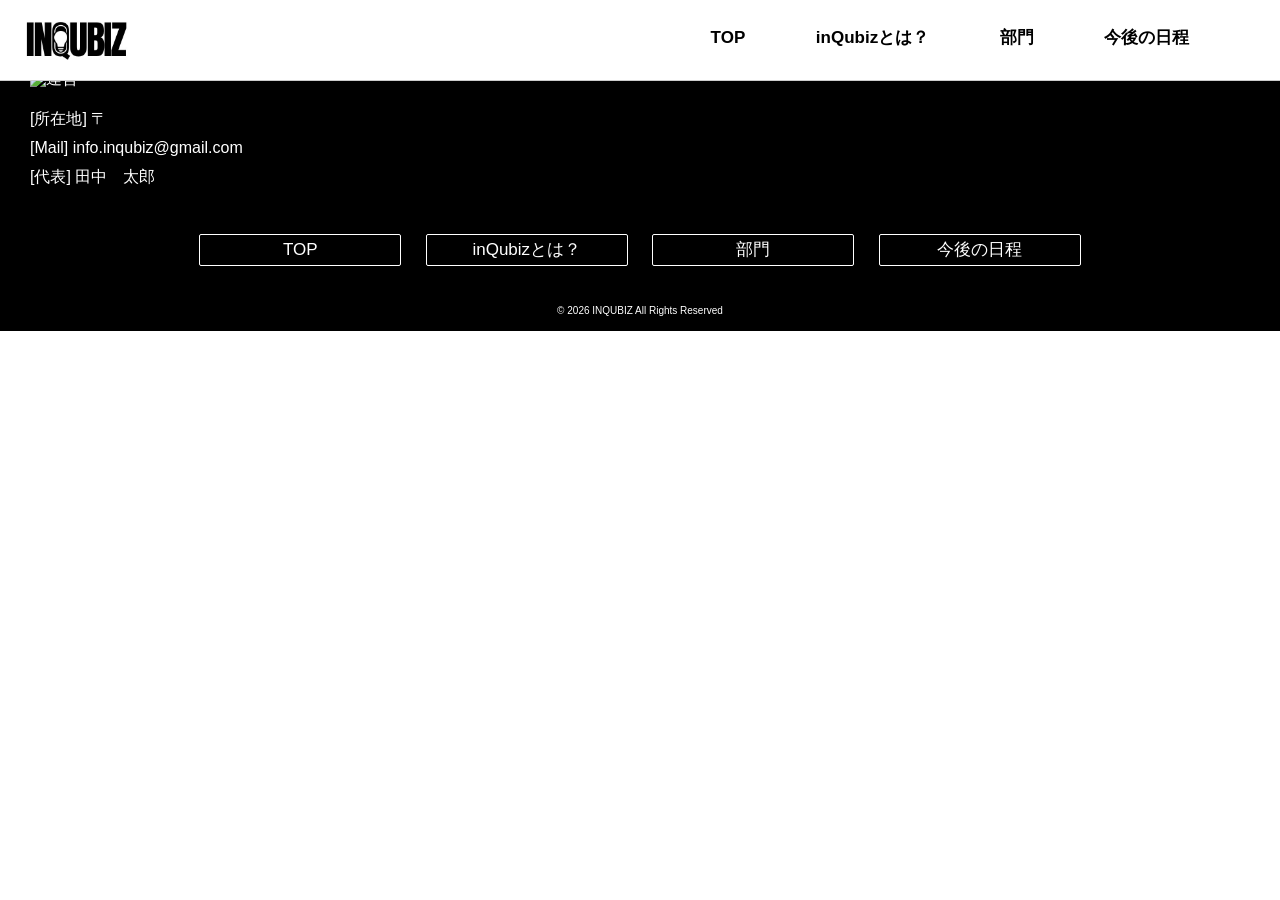
==== Department.html @ 67a706f5 "Add files via upload" ====
<!DOCTYPE html>
<html lang="ja">
  <head>
    <meta charset="UTF-8">
    <meta http-equiv="x-ua-compatible" content="IE=edge">
    <meta name="viewport" content="width=device-width, initial-scale=1.0">
    <title>INQUBIZビジネスコンテスト｜埼玉ユースイノベーション機構</title>
    <meta name="description" content="埼玉ユースイノベーション機構が運営するinQubizビジネスコンテスト公式サイトです。">
    <meta name="keywords" content="埼玉ユースイノベーション機構,inQubiz,ビジネスコンテスト,ビジコン,部門,探究,ビジネス,アイデア,アイディア,発想,交流,起業,きっかけ,原体験,高校生,学生,お申し込み,審査">
    <link rel="stylesheet" href="css/reset.css">
    <link rel="stylesheet" href="css/style.css">
  </head>
  <body>
    <header>
      <div class="header_inner">
        <h1 class="logo"><a href="index.html"><img src="images/INQBIZlogo.png" alt="inQubizlogo"></a></h1>
        
        <button class="Header_Ham_Num Ham_Num" id="js_Ham" type="button">
          <span></span>
          <span></span>
          <span></span>
        </button>

        <nav class="header_menu" id="js_Nav">
          <ul class="header_nav nav_items nav-items">
            <li class="nav-items_item"><a href="index.html">TOP</a></li>
            <li class="nav-items_item"><a href="WhatisinQubiz.html">inQubizとは？</a></li>
            <li class="nav-items_item"><a href="#">部門</a></li>
            <li class="nav-items_item"><a href="#Schedule">今後の日程</a></li>
          </ul>
          <div class="header_nav_sns">
          <ul>
            <li><a href="https://www.instagram.com/inqubiz" target="_blank"><img src="images/InstagramLogo-Black.svg" alt="Instagram"></a></li>
            <li><span class="sns_linksborder"></span></li>
            <li><a href="https://x.com/InQubizofficial" target="_blank"><img src="images/XLogo-Black.svg" alt="X"></a></li>
          </ul>
        </div>
        </nav>
      </div>
    </header>

    <main>

      <section id="Management">
        <h2>運営</h2>
        <img src="images/suioblack.png" alt="運営">
        <ul>
          <li><p>[所在地] 〒</p></li>
          <li><p>[Mail] info.inqubiz@gmail.com</p></li>
          <li><p>[代表] 田中　太郎</p></li>
        </ul>
      </section>
    </main>

    <footer>
      <ul>
        <li><a href="index.html">TOP</a></li>
        <li><a href="WhatisinQubiz.html">inQubizとは？</a></li>
        <li><a href="#">部門</a></li>
        <li><a href="#Schedule">今後の日程</a></li>
      </ul>
      <p class="copyright"><small>&copy; 2026 INQUBIZ All Rights Reserved</small></p>
    </footer>
    <script src="js/script.js"></script>
    <script src="js/jquery/jquery-4.0.0.min.js"></script>
  </body>
</html>
---- css/style.css ----
@charset "UTF-8";

html {
  scroll-behavior: smooth;
}

body {
  font-family: "Zen Kaku Gothic Antique", sans-serif;
}

h1 {
  font-size: 32px;
}

h2 {
  font-size: 24px;
}

h3 {
  font-size: 20px;
}

p {
  font-size: 16px;
}

a {
  text-decoration: none;
  color: #000;
}

ul li {
  list-style: none;
}

h1,h2,h3,p {
  text-align: center;
  line-height: 1.5;
  padding-bottom: 5px;
}

header {
  position: fixed;
  top: 0;
  left: 0;
  right: 0;
  background: #fff;
  width: 100%;
  height: 60px;
  border-bottom: solid 1px #cccccc;
  z-index: 999;
}

.header_inner {
  padding:0 20px;
  display: flex;
  align-items: center;
  justify-content: space-between;
  height: inherit;
  position: relative;
}

.logo {
  display: inline-block;
}

.logo img {
  height: 100%;
}

header .logo {
  position: absolute;
  top: 10px;
  left: 10px;
  height: 40px;
}

header nav {
  position: absolute;
  right: 0;
  left: 0;
  top: 0;
  width: 100%;
  height: 400px;
  border-left: 1px solid #000;
  border-bottom: 1px solid #000;
  border-bottom-left-radius: 45px;
  transform: translateX(100%);
  background: #fffffff2;
  transition: ease .4s;
}

.Header_Ham_Num {
  width: 48px;
  height: 100%;
}

.Ham_Num {
  position: absolute;
  right: 0;
  background-color: transparent;
  border-color: transparent;
  z-index: 9999;
}

.Ham_Num span {
  width: 100%;
  height: 1px;
  background-color: #000;
  position: relative;
  transition: ease .4s;
  display: block;
}

.Ham_Num span:nth-child(1) {
  top: 0;
}

.Ham_Num span:nth-child(2) {
  margin: 8px 0;
}

.Ham_Num span:nth-child(3) {
  top: 0;
}

header nav.active {
  transform: translateX(0);
}

.Ham_Num.active span:nth-child(1) {
  top: 5px;
  transform: rotate(45deg);
}

.Ham_Num.active span:nth-child(2) {
  opacity: 0;
}

.Ham_Num.active span:nth-child(3) {
  top: -13px;
  transform: rotate(-45deg);
}

.header_menu.active {
  transform: translateX(0)
}

.Ham_Num.active span:nth-child(1) {
  top: 5px;
  transform: rotate(45deg);
}

.Ham_Num.active span:nth-child(2) {
  opacity: 0;
}

.Ham_Num.active span:nth-child(3) {
  top: -13px;
  transform: rotate(-45deg);
}

.nav-items {
  padding-top: 80px;
}

.nav-items_item a {
  color: black;
  font-weight: bold;
  width: 100%;
  display: block;
  text-align: center;
  font-size: 20px;
  margin-bottom: 24px;
}

.header_nav_sns ul {
  padding-top: 10px;
  display: flex;
  justify-content: space-evenly;
}

.header_nav_sns .sns_linksborder {
  position: absolute;
  height: 30px;
  width: 3px;
  background: #000;
}

.header_nav_sns img {
  height: 30px;
}

main {
  width: 100%;
}

#key_visual {
  width: 100%;
  margin-top: 70px;
  max-width: 1000px;
    margin: 0 auto;
}

#key_visual video {
  width: 100%;
  border-radius: 13px;
}

#WhatisinQubiz {
  position: relative;
  width: 100%;
  padding-bottom: 10px;
  max-width: 1000px;
    margin: 0 auto;
}

#WhatisinQubiz p {
  padding-left: 10px;
  padding-right: 10px;
}

#WhatisinQubiz img {
  width: 100%;
}

#Ourmission {
  padding-bottom: 10px;
  max-width: 1000px;
    margin: 0 auto;
}


#Ourmission ul li {
  border: 2px solid #000;
  border-radius: 18px;
  margin: 15px;
}

#Ourmission ul li + li {
  margin-top: 15px;
}

.mission_listmix {
  position: relative;
}

.mission_listmix h1 {
  position: absolute;
  padding-left: 15px;
}

.mission_listnum_border {
  position: absolute;
  top: 12px;
  left: 46px;
  height: 28px;
  width: 3px;
  background: #000;
}

.mission_list_exp h3 {
  padding-top: 10px;
  padding-left: 63px;
  text-align: left;
}

.mission_list_exp p {
  padding: 0 10px 10px 10px;
  text-align: left;
}

#Department {
  padding-bottom: 10px;
  text-align: center;
  max-width: 1000px;
    margin: 0 auto;
}

#Department ul {
  margin-top: 10px;
}

#Department ul li {
  list-style: none;
  padding-left: 10px;
  padding-right: 10px;
}

#Department ul li img {
  width: 100%;
  border: solid 2px #000;
  border-radius: 18px;
}

#information {
  padding: 15px;
  max-width: 1000px;
    margin: 0 auto;
}

#information ul li {
  padding: 15px;
  border-bottom: solid 1px #cccccc;
  
}

#information ul li:first-child {
  border-top: solid 1px #cccccc;
}

#information ul li time {
  display: inline-block;
  font-size: 12px;
}

#information ul li p {
  font-size: 14px;
  text-align: left;
}

#information ul li a {
  display: block;
}

#information ul li a::before {
  content: "・";
  padding-right: 5px;
}

#Entry1 {
  padding: 20px 20px 10px 20px;
  max-width: 1000px;
    margin: 0 auto;
}

.Entry_button {
  margin-top: 15px;
  padding-bottom: 3px;
  border: 1px solid #000;
  border-radius: 43px;
}

.Entry_button p {
  color: #fff;
  background-color: #000;
  border-radius: 43px;
  padding-top: 13px;
  padding-bottom: 13px;
}

.HowtoJudge_button {
  margin-top: 15px;
  padding-bottom: 3px;
  border: 1px solid #000;
  border-radius: 43px;
}

.HowtoJudge_button p {
  background-color: #fff;
  border: 1px solid #000;
  border-radius: 43px;
  padding-top: 13px;
  padding-bottom: 13px;
}

#FAQ {
  margin-top: 15px;
  background-color: #cccccc;
  padding: 30px 15px 30px 15px;
}

.FAQ_item {
  margin-top: 20px;
  max-width: 720px;
  margin-left: auto;
  margin-right: auto;
  border-bottom: 1px solid #000; 
}

.FAQ_Question_wrap {
  position: relative;
  padding: 10px 5px 10px 55px;
  cursor: pointer;
}

.minus_icon {
  position: absolute;
  content: "";
  width: 20px;
  height: 3px;
  background: #000;
  right: 20px;
  top: 50%;
  transform: translateY(-50%);
}

.plus_icon {
  position: absolute;
  content: "";
  width: 20px;
  height: 3px;
  background: #000;
  right: 20px;
  top: 50%;
  transform: translateY(-50%) rotate(90deg);
  transition: ease all 0.5s;
}

.plus_icon.active {
  transform: translateY(-50%);
}

.FAQ_Question_title {
  text-align: left;
  padding-right: 45px;
  font-weight: bold;
  position: relative;
}

.FAQ_Question_title::before {
  position: absolute;
  content: "Q.";
  top: 50%;
  left: -35px;
  transform: translateY(-50%);
}

.FAQ_Answer_wrap {
  padding: 10px 5px 10px 55px;
  transition: ease all 0.5s;
  height: 0;
  overflow: hidden;
  padding-top: 0;
  padding-bottom: 0;
}

.FAQ_Answer_wrap.active {
  height: auto;
  padding: 10px 5px 10px 55px;
}

.FAQ_Answer_wrap {
  opacity: 0;
  padding: 10px 5px 10px 55px;
  padding-top: 0;
  padding-bottom: 0;
  overflow: hidden;
  transition: ease all 0.7s;
}

.FAQ_Answer_wrap.active {
  opacity: 1;
  padding: 10px 5px 10px 55px;
}

.FAQ_Answer_text {
  text-align: left;
  position: relative;
  font-weight: bold;
}

.FAQ_Answer_text::before {
  position: absolute;
  content: "A.";
  top: 50%;
  left: -35px;
  transform: translateY(-50%);
}

#JudgingCriteria {
  margin-top: 20px;
  margin-bottom: 15px;
  padding-top: 50px;
  background-color: #000;
  color: #fff;
  border-radius: 375px;
}

#JudgingCriteria ul {
  padding-left: 20px;
  padding-right: 20px;
}

#JudgingCriteria ul li {
  padding-bottom: 30px;
}

#JudgingCriteria ul li h2 {
  text-align: left;
}

#JudgingCriteria ul li p {
  color: #000;
  text-align: left;
  padding: 10px;
  background-color: #fff;
  border-radius: 5px;
}

#JudgingCriteria ul li p::before {
  content: "・";
  padding-right: 16px;
}

.Business_dep {
  margin-top: 20px;
}

.Business_dep h2 {
  padding-bottom: 10px;
}

.Inquiry_dep {
  margin-top: 20px;
  background-color: #000;
}

.Inquiry_dep h2 {
  padding-bottom: 10px;
}

#Entry2 {
  margin: 0 20px;
  padding-bottom: 3px;
  border: 1px solid #000;
  border-radius: 43px;
}

.Entry2_button p {
  border: 1px solid #000;
  border-radius: 43px;
  background-color: #fff;
  padding-top: 13px;
  padding-bottom: 13px;
}

#sns_links {
  margin-top: 15px;
  padding-top: 20px;
  padding-bottom: 20px;
  text-align: center;
  color: #fff;
  background-color: #cccccc;
}

#sns_links nav {
  display: flex;
  justify-content: space-evenly;
}

.sns_linksborder {
  position: absolute;
  height: 30px;
  width: 2px;
  background: #fff;
}

#sns_links img {
  height: 30px;
}

#Management {
  padding: 0 30px;
  padding-top: 30px;
  color: #fff;
  background-color: #000;
}

#Management img {
  width: 100%;
  padding-bottom: 20px;
}

#Management p {
  text-align: left;
}

footer {
  width: 100%;
  text-align: center;
  background-color: #000;
}

footer ul {
  padding: 30px 0;
}

footer ul li {
  width: 280px;
  height: 30px;
  border: 1px solid #fff;
  border-radius: 2px;
  margin: 0 auto;
  font-size: 14px;
  line-height: 30px;
}

footer ul li + li {
  margin-top: 10px;
}

footer ul li a {
  display: block;
  color: #fff;
}

footer p small {
  color: #fff;
  height: 30px;
  font-size: 10px;
  line-height: 30px;
}

@media screen and (min-width: 768px) and (max-width:1024px) {
  .nav_items {
    width: 70%;
  }
}

@media screen and (min-width: 1024px) {
  .nav_items {
    width: 50%;
  }
}

@media screen and (min-width: 768px) {
  
  header {
    height: 80px;
  }

  header .logo {
  position: absolute;
  top: 20px;
  left: 20px;
  height: 40px;
}


  header nav {
    position: static;
    transform: initial;
    background-color: inherit;
    height: inherit;
    display: flex;
    justify-content: end;
    border-left: none;
    border-bottom: none;
  }

  .nav_items {
    display: flex;
    align-items: center;
    height: initial;
    justify-content: space-evenly;
  }

  .nav-items {
    padding-top: inherit;
    padding-bottom: inherit;
  }

  .nav-items_item a {
    margin-bottom: 0;
    font-size: 17px;
  }

  .Ham_Num {
    display: none;
  }

  .header_nav_sns {
    display: none;
  }

  .nav-items_item {
    padding-bottom: 5px;
    position: relative;
  }

  .nav-items_item::before {
    background: #000;
    content: '';
    width: 100%;
    height: 2px;
    position: absolute;
    left: 0;
    bottom: 0;
    transform-origin: left top;
    transform: scale(0, 1);
    transition: transform .45s;
  }

  .nav-items_item:hover::before {
    transform-origin: left top;
    transform: scale(1, 1);
  }

  #key_visual {
    width: 100%;
    margin-top: 90px;
  }
  
  #Department ul {
    display: flex;
    justify-content: space-evenly;
  }

  .Entry_button {
    max-width: 450px;
    margin-right: auto;
    margin-left: auto;
  }

  .HowtoJudge_button {
    max-width: 450px;
    margin-right: auto;
    margin-left: auto;
  }

  #Entry2 {
    max-width: 450px;
    margin: 0 auto;
  }

  #sns_links {
    padding: 40px 0;
  }

  #sns_links nav {
    margin-top: 10px;
  }

  .sns_linksborder {
    height: 50px;
  }

  #sns_links img {
    height: 50px;
  }

  footer ul li {
    display: inline-block;
    width: 200px;
    margin: 0 10px;
    font-size: 17px;
    transition: .3s;
  }

  footer ul li:hover {
    background: #fff;
  }

  footer ul li:hover a {
    color: #000;
    }

}
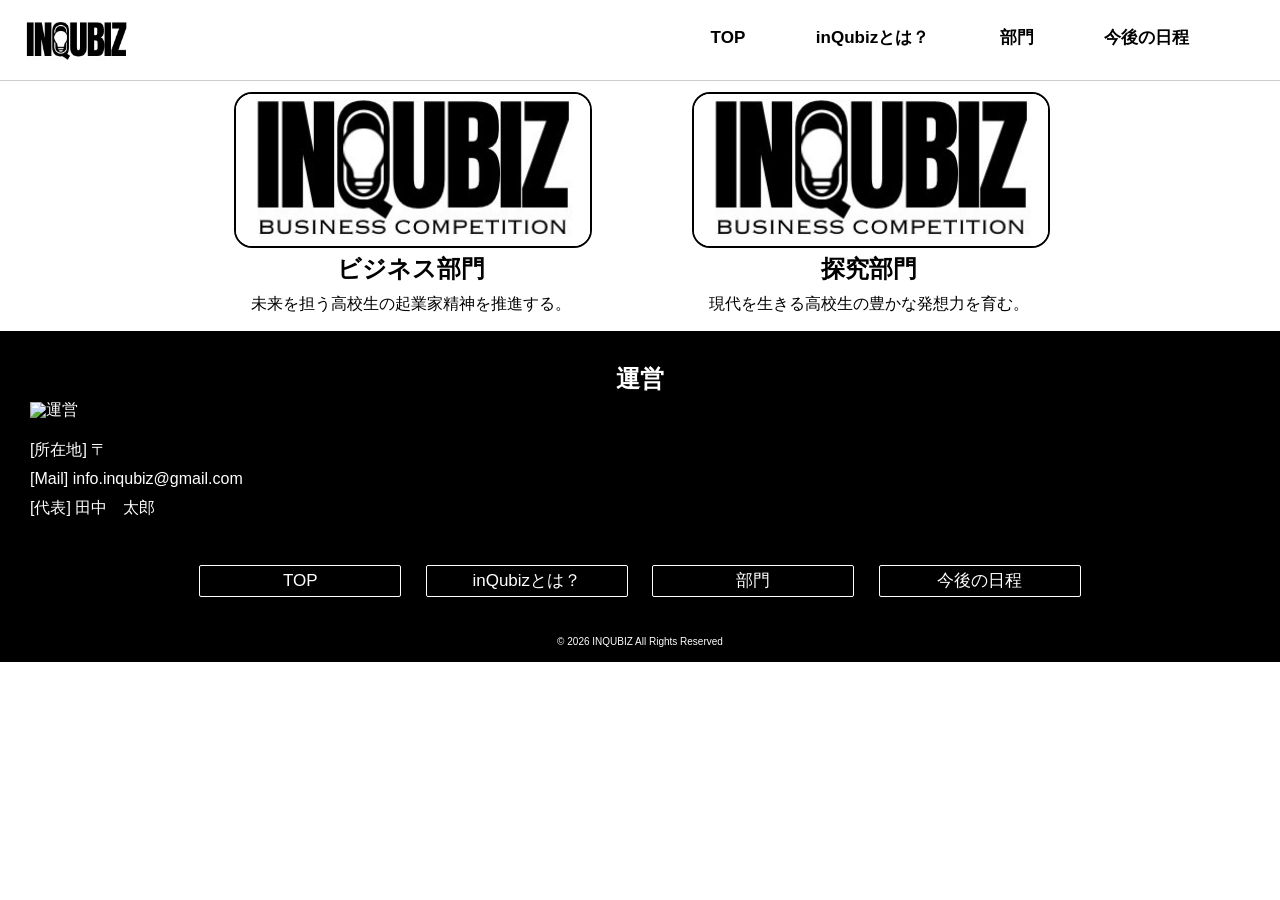
==== commit 1f812d95: "Update Department.html" ====
--- a/Department.html
+++ b/Department.html
@@ -26,7 +26,7 @@
             <li class="nav-items_item"><a href="index.html">TOP</a></li>
             <li class="nav-items_item"><a href="WhatisinQubiz.html">inQubizとは？</a></li>
             <li class="nav-items_item"><a href="#">部門</a></li>
-            <li class="nav-items_item"><a href="#Schedule">今後の日程</a></li>
+            <li class="nav-items_item"><a href="index.html#Schedule">今後の日程</a></li>
           </ul>
           <div class="header_nav_sns">
           <ul>
@@ -40,6 +40,27 @@
     </header>
 
     <main>
+
+      <section id="Department">
+        <h1>部門分け</h1>
+        <p><b>Departmentaln division</b></p>
+        <ul>
+          <li>
+            <figure><img src="images/INQBIZcompetitionlogo.png" alt="ビジネス部門"></figure>
+            <div class="Department_exp">
+              <h2>ビジネス部門</h2>
+              <p>未来を担う高校生の起業家精神を推進する。</p>
+            </div>
+          </li>
+          <li>
+            <figure><img src="images/INQBIZcompetitionlogo.png" alt="探究部門"></figure>
+            <div class="Department_exp">
+              <h2>探究部門</h2>
+              <p>現代を生きる高校生の豊かな発想力を育む。</p>
+            </div>
+          </li>
+        </ul>
+      </section><!-- /#Department -->
 
       <section id="Management">
         <h2>運営</h2>
@@ -57,11 +78,11 @@
         <li><a href="index.html">TOP</a></li>
         <li><a href="WhatisinQubiz.html">inQubizとは？</a></li>
         <li><a href="#">部門</a></li>
-        <li><a href="#Schedule">今後の日程</a></li>
+        <li><a href="index.html#Schedule">今後の日程</a></li>
       </ul>
       <p class="copyright"><small>&copy; 2026 INQUBIZ All Rights Reserved</small></p>
     </footer>
     <script src="js/script.js"></script>
     <script src="js/jquery/jquery-4.0.0.min.js"></script>
   </body>
-</html>+</html>
--- a/css/style.css
+++ b/css/style.css
@@ -199,12 +199,12 @@
   width: 100%;
   margin-top: 70px;
   max-width: 1000px;
-    margin: 0 auto;
+    margin-left: 0;
+    margin-right: 0;
 }
 
 #key_visual video {
   width: 100%;
-  border-radius: 13px;
 }
 
 #WhatisinQubiz {
@@ -568,7 +568,7 @@
 }
 
 #Management img {
-  width: 100%;
+  height: 50px;
   padding-bottom: 20px;
 }
 
